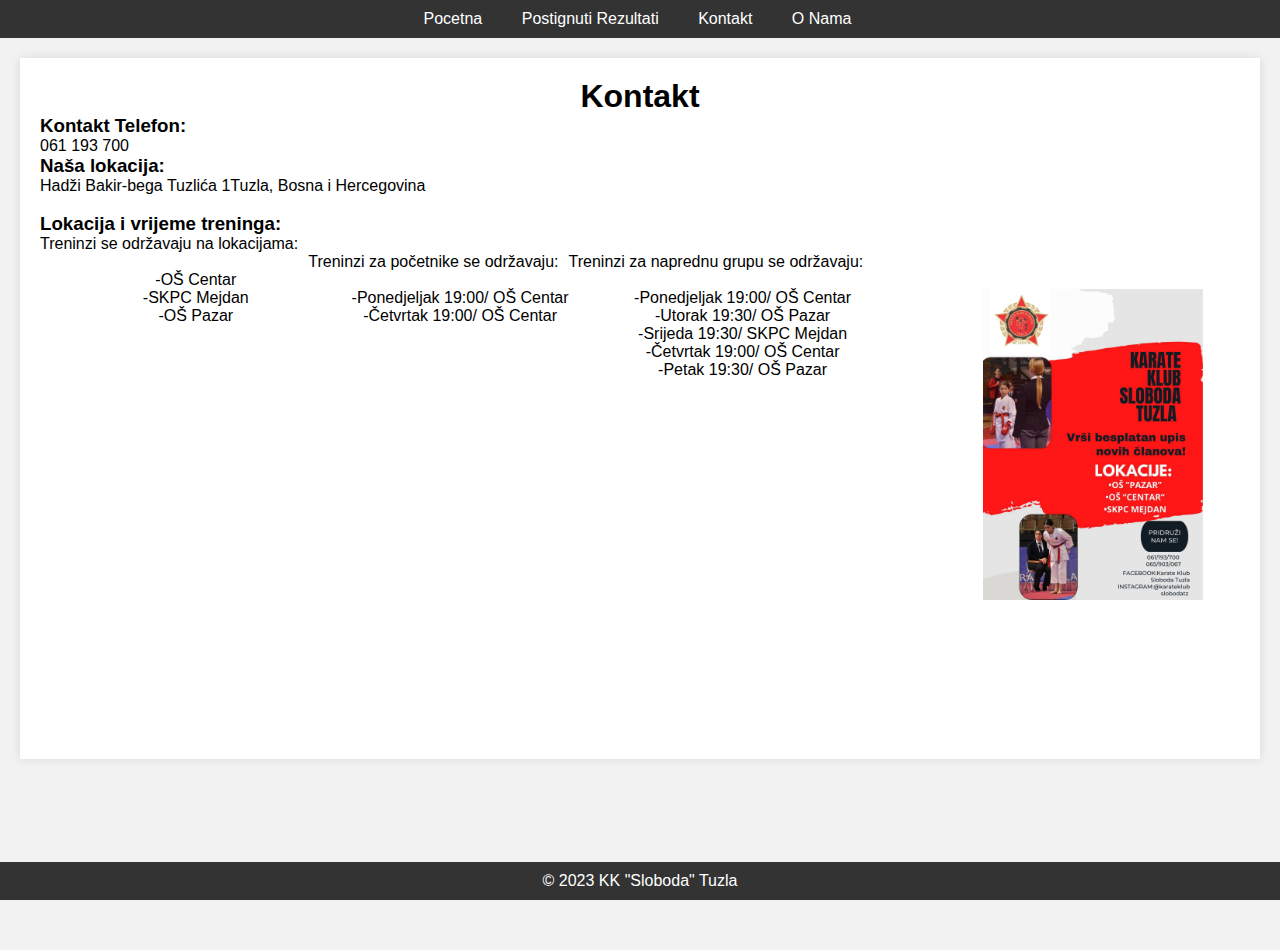
==== kontakt.html @ 3449e4c1 "Update kontakt.html" ====
<!DOCTYPE html>
<html lang="en">
<head>
    <meta charset="UTF-8">
    <meta name="viewport" content="width=device-width, initial-scale=1.0">
    <link rel="stylesheet" href="style.css">
    <title>Karate Klub Sloboda Tuzla</title>
    <style type="text/css">

        body {
            font-family: Arial, sans-serif;
            margin: 0;
            padding: 0;
            background-color: #f2f2f2;
        }

        header {
            background-color: #333;
            color: #fff;
            padding: 10px 0;
        }

        nav ul {
            list-style-type: none;
            margin: 0;
            padding: 0;
            text-align: center;
        }

        nav ul li {
            display: inline;
            margin-right: 20px;
        }

        .kontakt iframe {
            float: left;
            visibility: hidden;
        }

        main {
            padding: 20px;
        }

        @media (max-width: 768px)
        {
            nav ul {
                text-align: left;
            }

            nav ul li {
                display: block;
                margin-bottom: 10px;
                font-size: 13px;
            }

            .kontakt h1 {
                font-size: 20px;
            }

            .kontakt h3 {
                font-size: 15px;
            }

            .kontakt img {
                visibility: hidden;
                display: none;
            }

            .kontakt iframe {
                margin-top: 7%;
                width: 350px;
                height: 200px;
                visibility: visible;
            }
        }
    </style>
</head>
<body>
    <header>
        <nav>
            <ul>
                <li><a href="test.html">Pocetna</a></li>
                <li><a href="#">Postignuti Rezultati</a></li>
                <li><a href="#">Kontakt</a></li>
                <li><a href="#">O Nama</a></li>
            </ul>
        </nav>
    </header>

    

    <main>
        <section class="kontakt">
            <h1>Kontakt</h1>
            <h3>Kontakt Telefon:</h3>
            <p>061 193 700</p> <br>
            <h3>Naša lokacija:</h3>
            <p>Hadži Bakir-bega Tuzlića 1</p>
            <p>Tuzla, Bosna i Hercegovina</p>
            <br>
            <br><h3>Lokacija i vrijeme treninga:</h3>
            <p>Treninzi se održavaju na lokacijama:<br>
            -OŠ Centar
            -SKPC Mejdan
            -OŠ Pazar</p>
            <br>
            <p>Treninzi za početnike se održavaju:<br>
            -Ponedjeljak 19:00/ OŠ Centar
            -Četvrtak 19:00/ OŠ Centar</p>
            <p>Treninzi za naprednu grupu se održavaju:<br>
            -Ponedjeljak 19:00/ OŠ Centar
            -Utorak 19:30/ OŠ Pazar
            -Srijeda 19:30/ SKPC Mejdan
            -Četvrtak 19:00/ OŠ Centar
            -Petak 19:30/ OŠ Pazar
            </p>
            <img src="slike/lokacije.jpg" width="220">
            <iframe src="https://www.google.com/maps/embed?pb=!1m18!1m12!1m3!1d568.3856168252922!2d18.676572217809152!3d44.53816952249963!2m3!1f0!2f0!3f0!3m2!1i1024!2i768!4f13.1!3m3!1m2!1s0x475ead230171512d%3A0xb80453df005e97f9!2sHad%C5%BEibakirbega%20Tuzli%C4%87a%201%2C%20Tuzla%2075000!5e0!3m2!1sen!2sba!4v1695476762072!5m2!1sen!2sba" width="500" height="350" style="border:0;" allowfullscreen="" loading="lazy" referrerpolicy="no-referrer-when-downgrade"></iframe>
            <br><br><br><br><br><br><br><br><br><br><br><br><br><br><br><br><br><br><br><br><br><br><br><br><br><br><br>
        </section>
    </main>

    <footer>
        <p>&copy; 2023 KK "Sloboda" Tuzla</p>
    </footer>
</body>
</html>
---- style.css ----
/* Reset some default styles */
body, h1, h2, h3, p {
    margin: 0;
    padding: 0;
}

/* Basic styling */
body {
    font-family: Arial, sans-serif;
    background-image: url(slike/pozadina2.png);
    background-repeat: no-repeat;
    background-color: #f5f5f5;
    background-size: 100% 100%;
}

header {
    background-color: #333;
    color: #fff;
    padding: 10px 0;
}

nav ul {
    list-style: none;
    text-align: center;
}

nav ul li {
    display: inline;
    margin: 0 15px;
}

nav a {
    text-decoration: none;
    color: #fff;
}

main {
    max-width: 1200px;
    margin: 20px auto;
    padding: 20px;
    background-color: #fff;
    box-shadow: 0 0 10px rgba(0, 0, 0, 0.1);
}

.featured-article {
    text-align: center;
    margin-bottom: 30px;
}

.featured-article h1 {
    font-size: 36px;
}

.latest-news {
    display: flex;
    justify-content: space-between;
}

.latest-news h2 {
    font-size: 24px;
    margin-bottom: 20px;
}

.latest-news article {
    flex-basis: 48%;
    padding: 10px;
    background-color: #f9f9f9;
    box-shadow: 0 0 5px rgba(0, 0, 0, 0.1);
}

.latest-news h3 {
    font-size: 18px;
    margin-bottom: 10px;
}

.kontakt h1 {
    text-align: center;
}

.kontakt {
    justify-content: space-between;
    text-align: left;
}

.kontakt p {
    white-space: pre;
    display: flex;
    float: left;
    text-align: center;
    align-items: center;
}

.kontakt img {
    float: left;
    margin-top: 3%;
    margin-left: 10%;
}

.kontakt iframe {
    margin-right: 5%;
    float: right;
}

footer {
    text-align: center;
    padding: 10px 0;
    background-color: #333;
    color: #fff;
    bottom: 0;
    position: fixed;
    width: 100%;
}
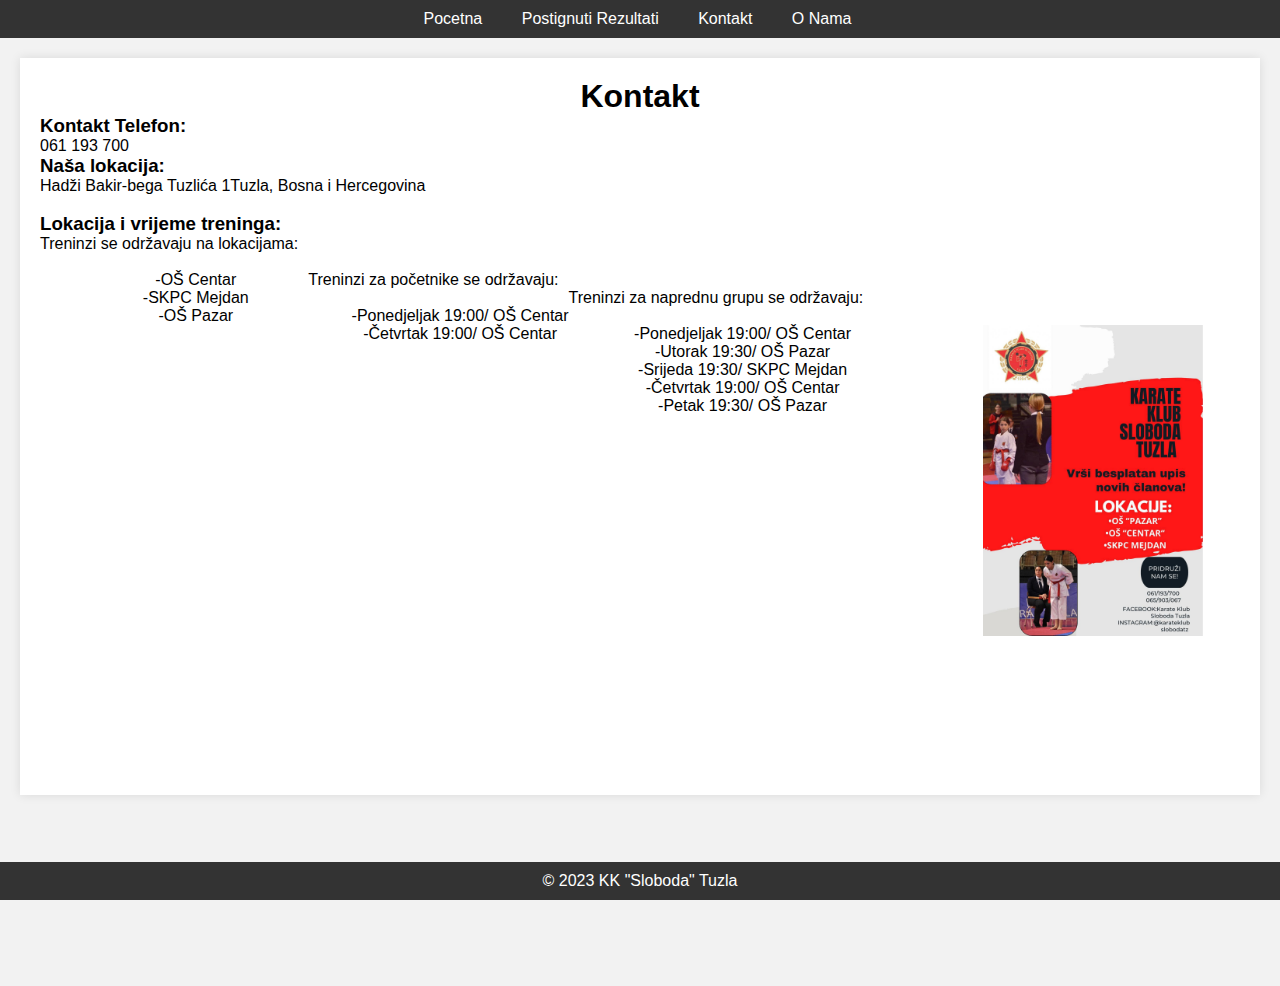
==== commit 77e1435c: "Update kontakt.html" ====
--- a/kontakt.html
+++ b/kontakt.html
@@ -102,11 +102,11 @@
             <p>Treninzi se održavaju na lokacijama:<br>
             -OŠ Centar
             -SKPC Mejdan
-            -OŠ Pazar</p>
+            -OŠ Pazar</p><br>
             <br>
             <p>Treninzi za početnike se održavaju:<br>
             -Ponedjeljak 19:00/ OŠ Centar
-            -Četvrtak 19:00/ OŠ Centar</p>
+            -Četvrtak 19:00/ OŠ Centar</p><br>
             <p>Treninzi za naprednu grupu se održavaju:<br>
             -Ponedjeljak 19:00/ OŠ Centar
             -Utorak 19:30/ OŠ Pazar
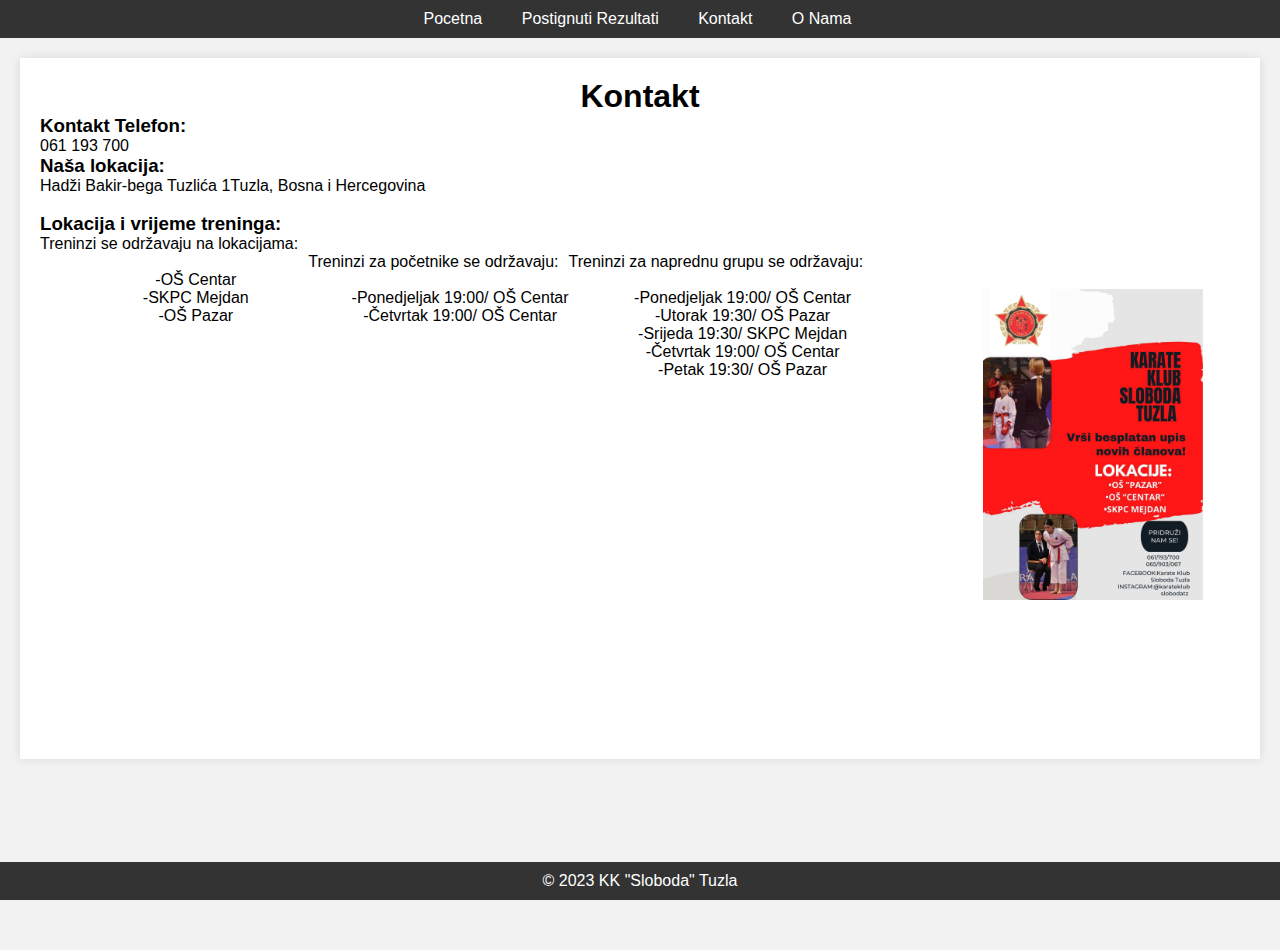
==== commit 0df69d23: "Update kontakt.html" ====
--- a/kontakt.html
+++ b/kontakt.html
@@ -102,11 +102,13 @@
             <p>Treninzi se održavaju na lokacijama:<br>
             -OŠ Centar
             -SKPC Mejdan
-            -OŠ Pazar</p><br>
+            -OŠ Pazar
+            </p>
             <br>
             <p>Treninzi za početnike se održavaju:<br>
             -Ponedjeljak 19:00/ OŠ Centar
-            -Četvrtak 19:00/ OŠ Centar</p><br>
+            -Četvrtak 19:00/ OŠ Centar
+            </p>
             <p>Treninzi za naprednu grupu se održavaju:<br>
             -Ponedjeljak 19:00/ OŠ Centar
             -Utorak 19:30/ OŠ Pazar
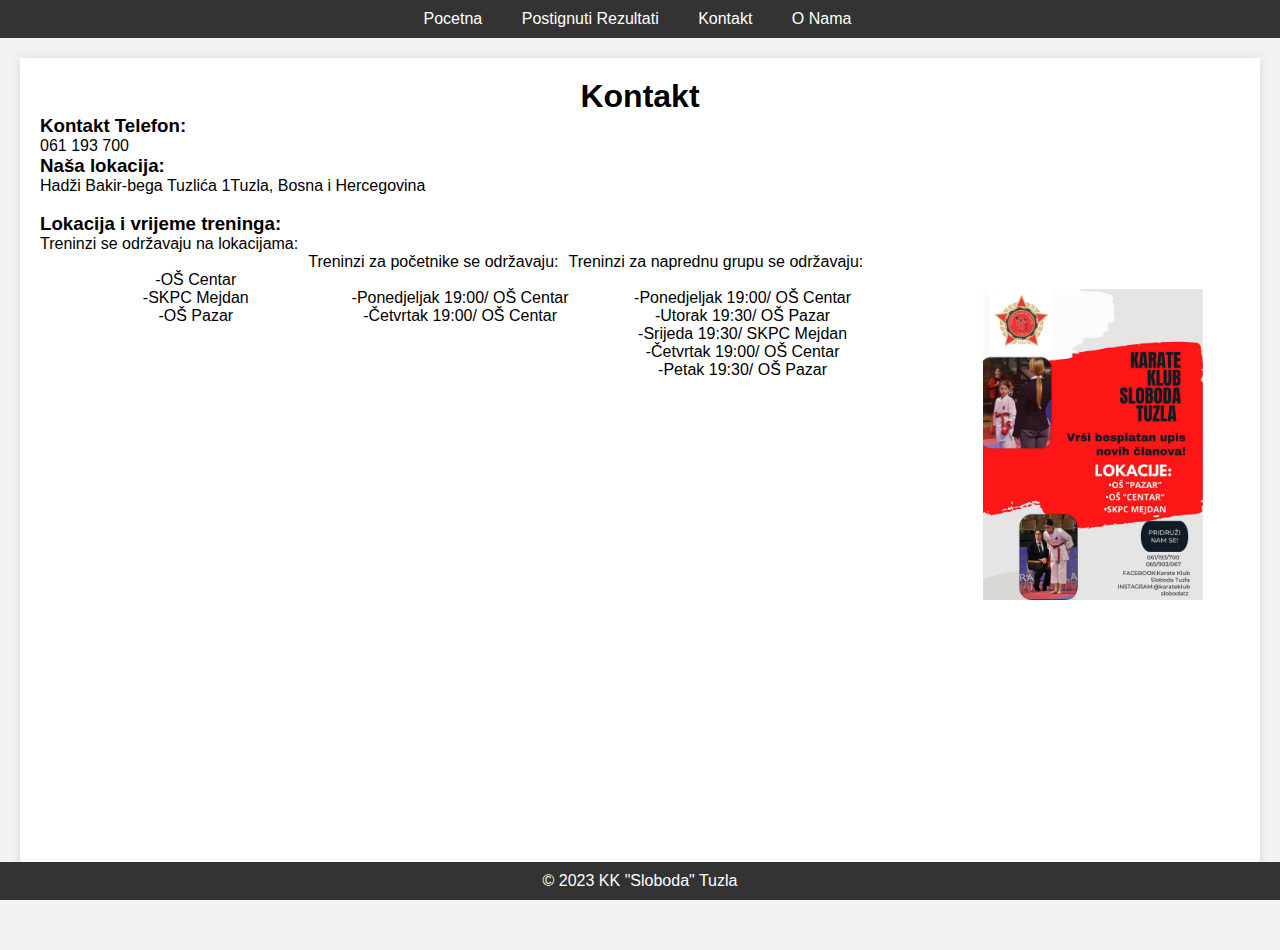
==== commit 30790f92: "Update kontakt.html" ====
--- a/kontakt.html
+++ b/kontakt.html
@@ -118,7 +118,7 @@
             </p>
             <img src="slike/lokacije.jpg" width="220">
             <iframe src="https://www.google.com/maps/embed?pb=!1m18!1m12!1m3!1d568.3856168252922!2d18.676572217809152!3d44.53816952249963!2m3!1f0!2f0!3f0!3m2!1i1024!2i768!4f13.1!3m3!1m2!1s0x475ead230171512d%3A0xb80453df005e97f9!2sHad%C5%BEibakirbega%20Tuzli%C4%87a%201%2C%20Tuzla%2075000!5e0!3m2!1sen!2sba!4v1695476762072!5m2!1sen!2sba" width="500" height="350" style="border:0;" allowfullscreen="" loading="lazy" referrerpolicy="no-referrer-when-downgrade"></iframe>
-            <br><br><br><br><br><br><br><br><br><br><br><br><br><br><br><br><br><br><br><br><br><br><br><br><br><br><br>
+            <br><br><br><br><br><br><br><br><br><br><br><br><br><br><br><br><br><br><br><br><br><br><br><br><br><br><br><br><br><br><br><br><br><br>
         </section>
     </main>
 
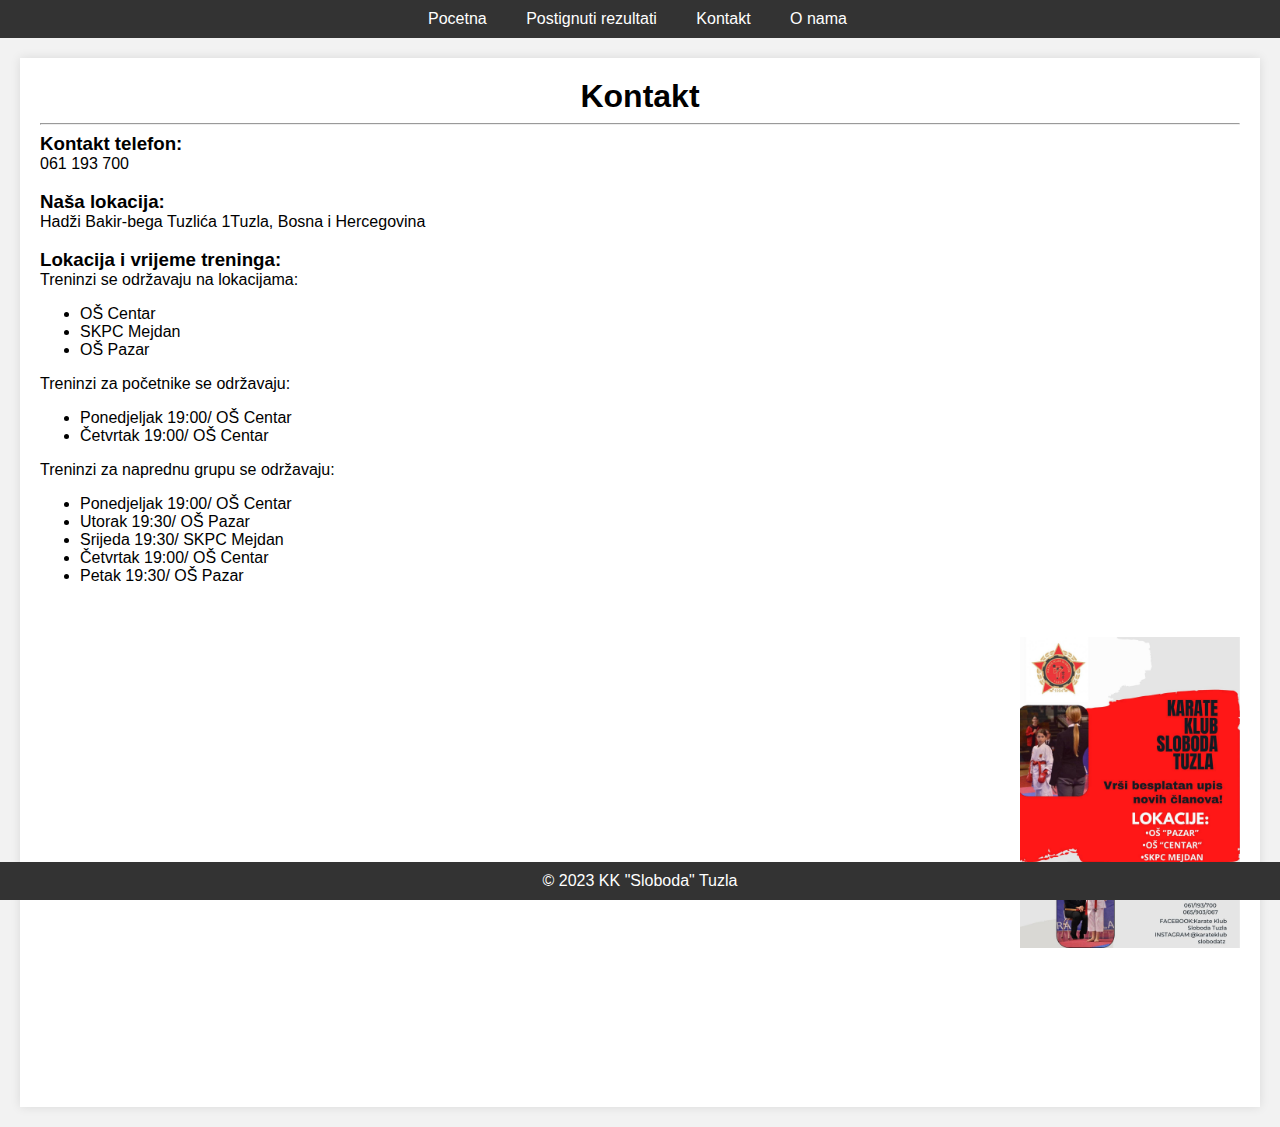
==== commit 49365d3b: "Add files via upload" ====
--- a/kontakt.html
+++ b/kontakt.html
@@ -12,6 +12,7 @@
             margin: 0;
             padding: 0;
             background-color: #f2f2f2;
+            text-align: left;
         }
 
         header {
@@ -35,6 +36,10 @@
         .kontakt iframe {
             float: left;
             visibility: hidden;
+        }
+
+        .kontakt img {
+            float: right;
         }
 
         main {
@@ -80,9 +85,9 @@
         <nav>
             <ul>
                 <li><a href="test.html">Pocetna</a></li>
-                <li><a href="#">Postignuti Rezultati</a></li>
-                <li><a href="#">Kontakt</a></li>
-                <li><a href="#">O Nama</a></li>
+                <li><a href="#">Postignuti rezultati</a></li>
+                <li><a href="kontakt.html">Kontakt</a></li>
+                <li><a href="onama.html">O nama</a></li>
             </ul>
         </nav>
     </header>
@@ -92,33 +97,41 @@
     <main>
         <section class="kontakt">
             <h1>Kontakt</h1>
-            <h3>Kontakt Telefon:</h3>
-            <p>061 193 700</p> <br>
+            <hr>
+            <h3>Kontakt telefon:</h3>
+            <p>061 193 700</p> <br> <br>
             <h3>Naša lokacija:</h3>
             <p>Hadži Bakir-bega Tuzlića 1</p>
-            <p>Tuzla, Bosna i Hercegovina</p>
+            <p>Tuzla, Bosna i Hercegovina</p> <br>
+            <br><h3>Lokacija i vrijeme treninga:</h3>
+            <p>Treninzi se održavaju na lokacijama:</p>
             <br>
-            <br><h3>Lokacija i vrijeme treninga:</h3>
-            <p>Treninzi se održavaju na lokacijama:<br>
-            -OŠ Centar
-            -SKPC Mejdan
-            -OŠ Pazar
-            </p>
+            <ul>
+                <li>OŠ Centar</li>
+                <li>SKPC Mejdan</li>
+                <li>OŠ Pazar</li>
+            </ul>
+            
+            <p>Treninzi za početnike se održavaju:</p>
             <br>
-            <p>Treninzi za početnike se održavaju:<br>
-            -Ponedjeljak 19:00/ OŠ Centar
-            -Četvrtak 19:00/ OŠ Centar
-            </p>
-            <p>Treninzi za naprednu grupu se održavaju:<br>
-            -Ponedjeljak 19:00/ OŠ Centar
-            -Utorak 19:30/ OŠ Pazar
-            -Srijeda 19:30/ SKPC Mejdan
-            -Četvrtak 19:00/ OŠ Centar
-            -Petak 19:30/ OŠ Pazar
+                <ul>
+
+                    <li>Ponedjeljak 19:00/ OŠ Centar</li>
+                    <li>Četvrtak 19:00/ OŠ Centar</li>
+                </ul>
+            <p>Treninzi za naprednu grupu se održavaju: </p>
+            <br>
+            <ul>
+                <li>Ponedjeljak 19:00/ OŠ Centar</li>
+                <li>Utorak 19:30/ OŠ Pazar</li>
+                <li>Srijeda 19:30/ SKPC Mejdan</li>
+                <li>Četvrtak 19:00/ OŠ Centar</li>
+                <li>Petak 19:30/ OŠ Pazar</li>
+            </ul>
             </p>
             <img src="slike/lokacije.jpg" width="220">
             <iframe src="https://www.google.com/maps/embed?pb=!1m18!1m12!1m3!1d568.3856168252922!2d18.676572217809152!3d44.53816952249963!2m3!1f0!2f0!3f0!3m2!1i1024!2i768!4f13.1!3m3!1m2!1s0x475ead230171512d%3A0xb80453df005e97f9!2sHad%C5%BEibakirbega%20Tuzli%C4%87a%201%2C%20Tuzla%2075000!5e0!3m2!1sen!2sba!4v1695476762072!5m2!1sen!2sba" width="500" height="350" style="border:0;" allowfullscreen="" loading="lazy" referrerpolicy="no-referrer-when-downgrade"></iframe>
-            <br><br><br><br><br><br><br><br><br><br><br><br><br><br><br><br><br><br><br><br><br><br><br><br><br><br><br><br><br><br><br><br><br><br>
+            <br><br><br><br><br><br><br><br><br><br><br><br><br><br><br><br><br><br><br><br><br><br><br><br><br><br><br>
         </section>
     </main>
 
@@ -126,4 +139,4 @@
         <p>&copy; 2023 KK "Sloboda" Tuzla</p>
     </footer>
 </body>
-</html>
+</html>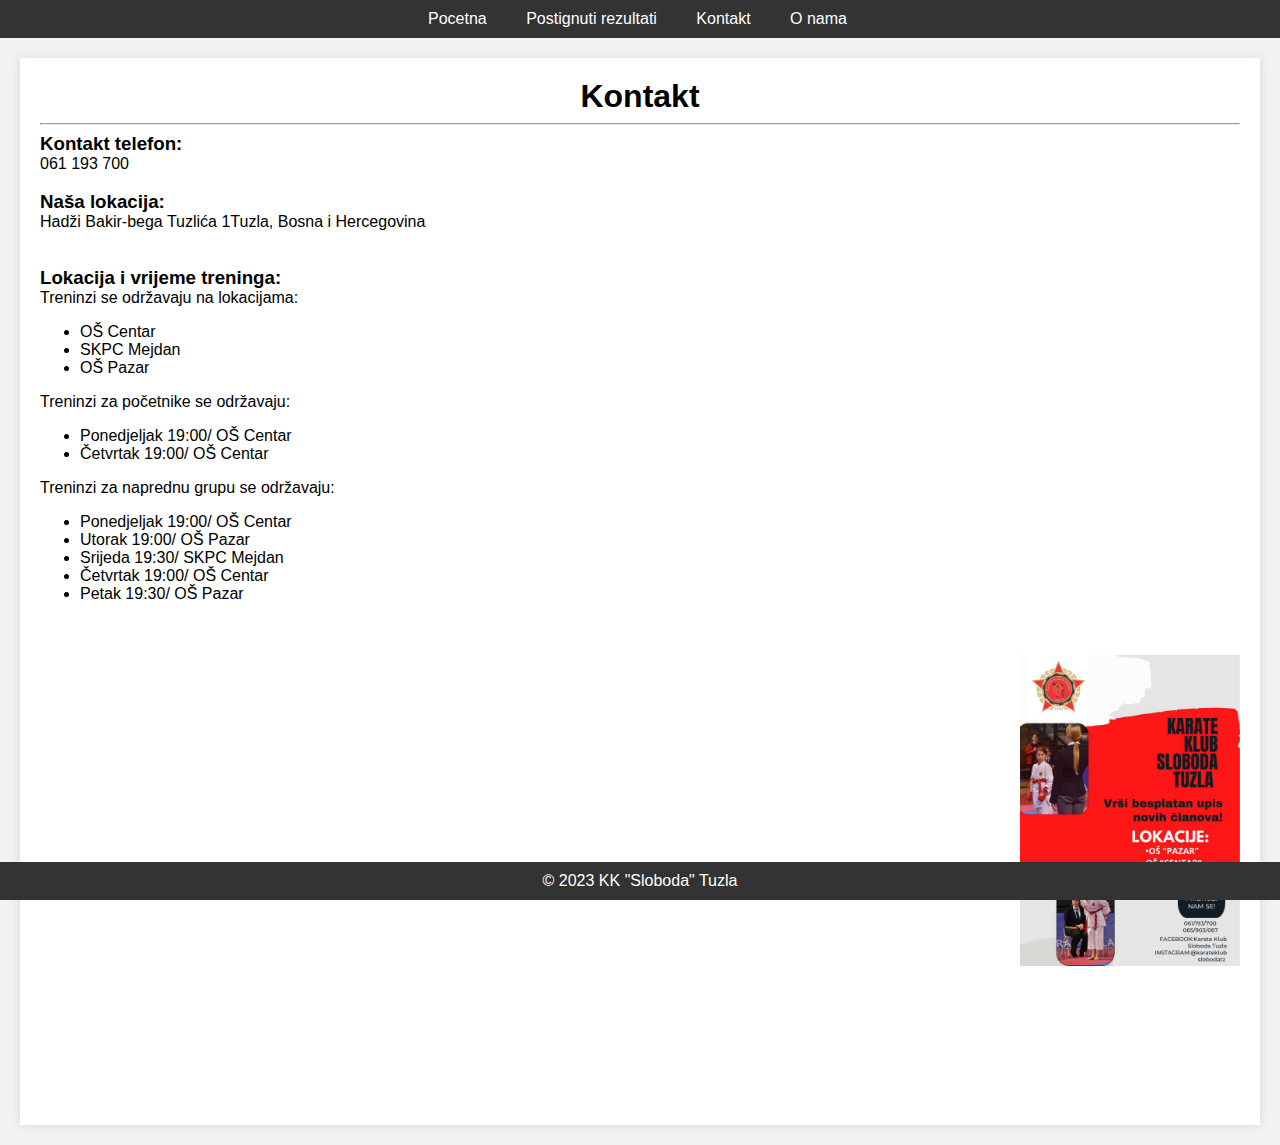
==== commit b30dc206: "Update kontakt.html" ====
--- a/kontakt.html
+++ b/kontakt.html
@@ -103,7 +103,7 @@
             <h3>Naša lokacija:</h3>
             <p>Hadži Bakir-bega Tuzlića 1</p>
             <p>Tuzla, Bosna i Hercegovina</p> <br>
-            <br><h3>Lokacija i vrijeme treninga:</h3>
+            <br><br><h3>Lokacija i vrijeme treninga:</h3>
             <p>Treninzi se održavaju na lokacijama:</p>
             <br>
             <ul>
@@ -123,7 +123,7 @@
             <br>
             <ul>
                 <li>Ponedjeljak 19:00/ OŠ Centar</li>
-                <li>Utorak 19:30/ OŠ Pazar</li>
+                <li>Utorak 19:00/ OŠ Pazar</li>
                 <li>Srijeda 19:30/ SKPC Mejdan</li>
                 <li>Četvrtak 19:00/ OŠ Centar</li>
                 <li>Petak 19:30/ OŠ Pazar</li>
@@ -139,4 +139,4 @@
         <p>&copy; 2023 KK "Sloboda" Tuzla</p>
     </footer>
 </body>
-</html>+</html>
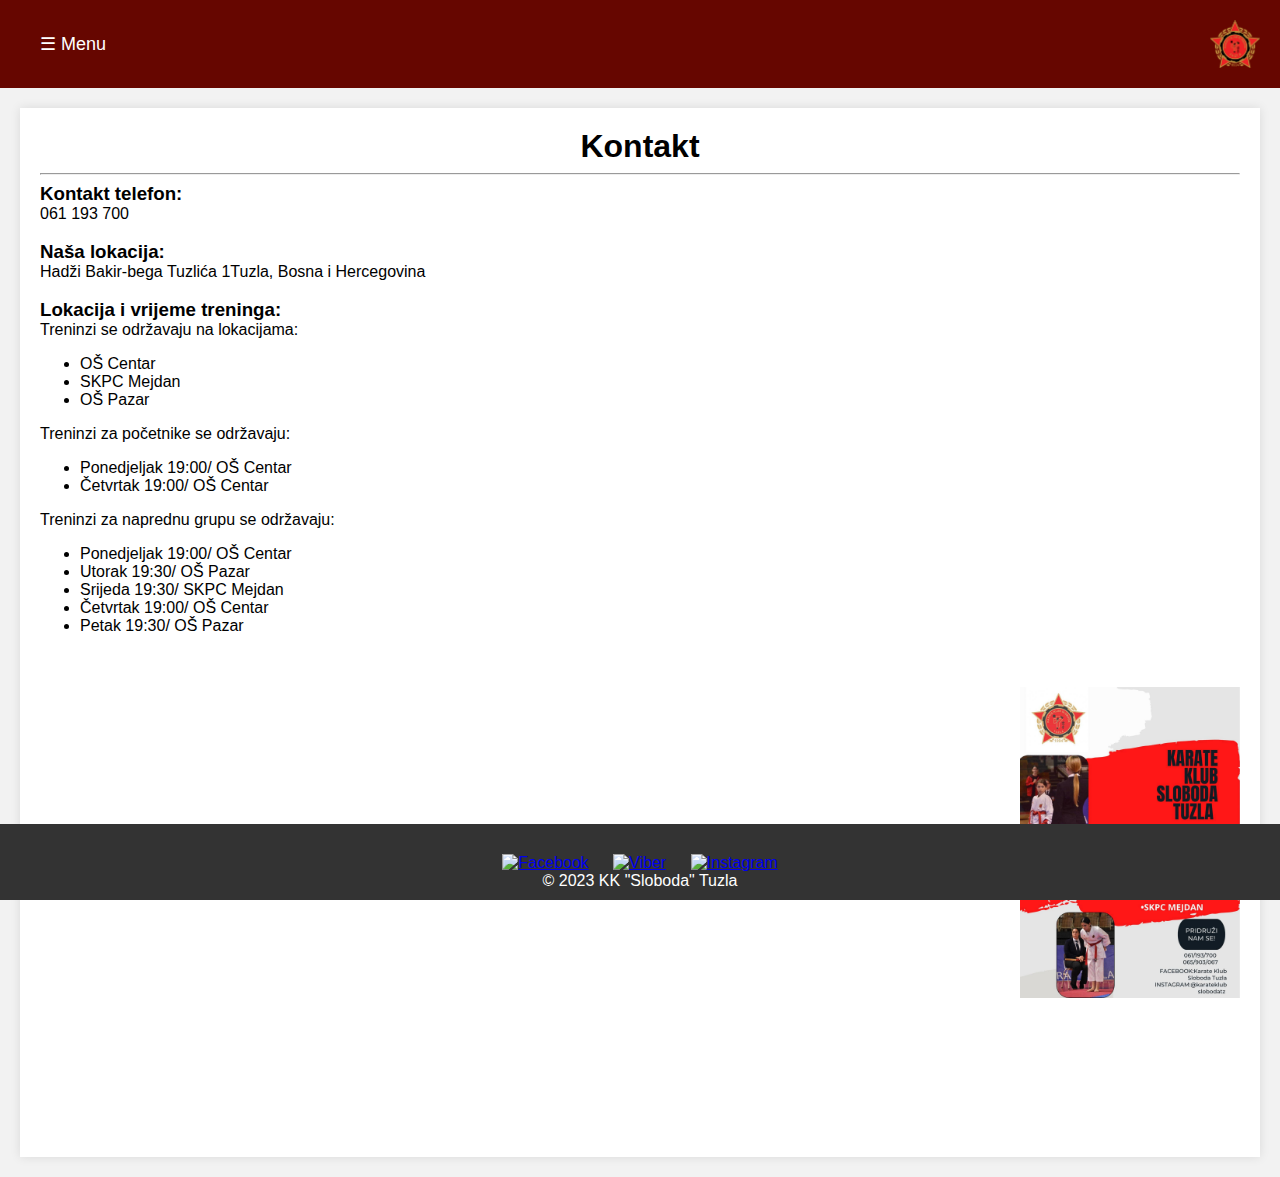
==== commit 5d550fb8: "Add files via upload" ====
--- a/kontakt.html
+++ b/kontakt.html
@@ -16,16 +16,25 @@
         }
 
         header {
-            background-color: #333;
+            background-color: #660600;
             color: #fff;
             padding: 10px 0;
+        }
+
+        nav {
+            display: flex;
+            justify-content: space-between;
+            align-items: center;
+            background-color: #660600;
+            color: #660600;
+            padding: 10px 20px;
         }
 
         nav ul {
             list-style-type: none;
             margin: 0;
             padding: 0;
-            text-align: center;
+            display: flex;
         }
 
         nav ul li {
@@ -33,6 +42,11 @@
             margin-right: 20px;
         }
 
+        nav a {
+            text-decoration: none;
+            color: #fff;
+        }
+
         .kontakt iframe {
             float: left;
             visibility: hidden;
@@ -42,19 +56,62 @@
             float: right;
         }
 
+        #nav-links {
+            display: none;
+        }
+
+        .nav-toggle {
+            display: block;
+            background-color: #660600;
+            color: #fff;
+            border: none;
+            padding: 10px 20px;
+            font-size: 18px;
+            cursor: pointer;
+        }
+
+        footer {
+            text-align: center;
+            padding: 10px 0;
+            background-color: #333;
+            color: #fff;
+        }
+
         main {
             padding: 20px;
         }
 
+        .social-icons {
+            text-align: center;
+            margin-top: 20px;
+        }
+
+        .social-icons a {
+            display: inline-block;
+            margin: 0 10px;
+        }
+
+        .social-icons img {
+            width: 30px; /* Adjust the size of the icons as needed */
+            height: 30px;
+        }
+
         @media (max-width: 768px)
         {
+            #nav-links {
+                display: none;
+                text-align: center;
+            }
+
+            /* Style the navigation links as one below the other */
             nav ul {
                 text-align: left;
+                list-style-type: none;
             }
 
             nav ul li {
                 display: block;
-                margin-bottom: 10px;
+                margin-bottom: 10px; /* Add spacing between links */
                 font-size: 13px;
             }
 
@@ -77,18 +134,26 @@
                 height: 200px;
                 visibility: visible;
             }
+
+            footer {
+                text-align: center;
+            }
         }
     </style>
 </head>
 <body>
     <header>
         <nav>
+            <button class="nav-toggle" onclick="toggleNav()">☰ Menu</button>
+            <div id="nav-links">
             <ul>
                 <li><a href="test.html">Pocetna</a></li>
-                <li><a href="#">Postignuti rezultati</a></li>
                 <li><a href="kontakt.html">Kontakt</a></li>
                 <li><a href="onama.html">O nama</a></li>
+                <li><a href="treneri.html">Treneri</a></li>
             </ul>
+            </div>
+            <img src="slike/logo.png" width="50">
         </nav>
     </header>
 
@@ -103,7 +168,7 @@
             <h3>Naša lokacija:</h3>
             <p>Hadži Bakir-bega Tuzlića 1</p>
             <p>Tuzla, Bosna i Hercegovina</p> <br>
-            <br><br><h3>Lokacija i vrijeme treninga:</h3>
+            <br><h3>Lokacija i vrijeme treninga:</h3>
             <p>Treninzi se održavaju na lokacijama:</p>
             <br>
             <ul>
@@ -123,7 +188,7 @@
             <br>
             <ul>
                 <li>Ponedjeljak 19:00/ OŠ Centar</li>
-                <li>Utorak 19:00/ OŠ Pazar</li>
+                <li>Utorak 19:30/ OŠ Pazar</li>
                 <li>Srijeda 19:30/ SKPC Mejdan</li>
                 <li>Četvrtak 19:00/ OŠ Centar</li>
                 <li>Petak 19:30/ OŠ Pazar</li>
@@ -136,7 +201,24 @@
     </main>
 
     <footer>
+        <div class="social-icons">
+        <a href="https://www.facebook.com/karateslobodatuzla/"><img src="slike/facebook.png" alt="Facebook"></a>
+        <a href="https://invite.viber.com/?g2=AQBpbQKr3CUuZk3iKplluGerc4lgDxPH%2BAqKYedrcQk8DyIDh4mf%2F4y3ODYELuqh&lang=en"><img src="slike/viber.png" alt="Viber"></a>
+        <a href="https://www.instagram.com/karateklubslobodatuzla/"><img src="slike/instagram.png" alt="Instagram"></a>
+        </div>
         <p>&copy; 2023 KK "Sloboda" Tuzla</p>
     </footer>
+
+    <script>
+    function toggleNav() {
+        var navLinks = document.getElementById("nav-links");
+        if (navLinks.style.display === "block") {
+            navLinks.style.display = "none";
+        } else {
+            navLinks.style.display = "block";
+        }
+    }
+    </script>
+
 </body>
-</html>
+</html>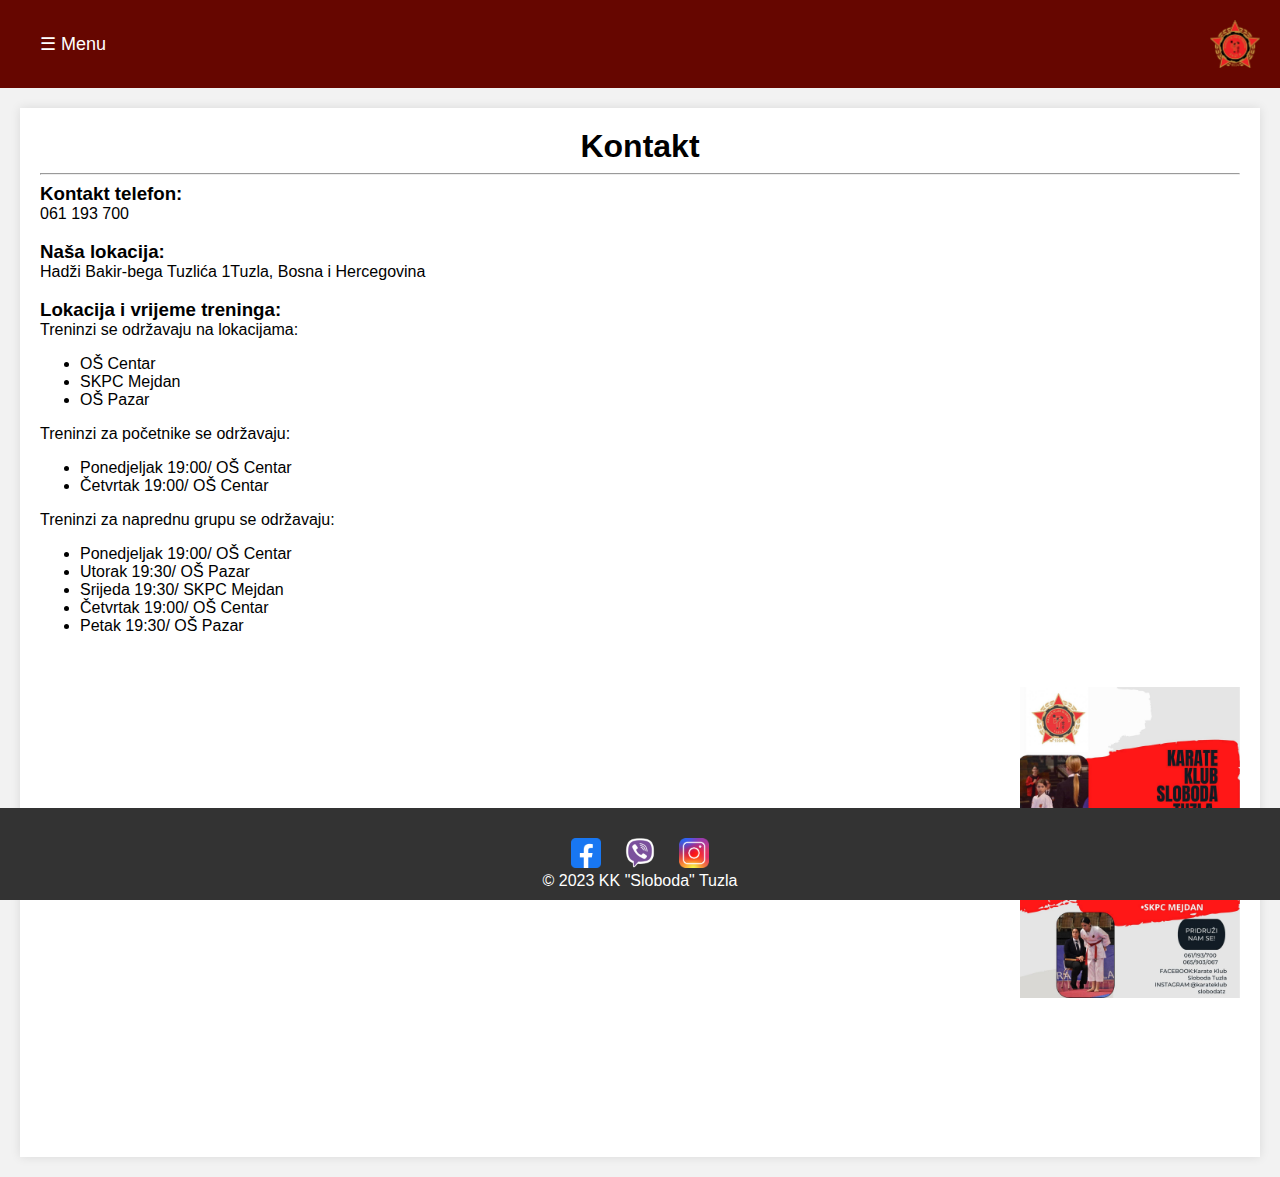
==== commit ff9e8cb6: "Add files via upload" ====
--- a/kontakt.html
+++ b/kontakt.html
@@ -4,7 +4,7 @@
     <meta charset="UTF-8">
     <meta name="viewport" content="width=device-width, initial-scale=1.0">
     <link rel="stylesheet" href="style.css">
-    <title>Karate Klub Sloboda Tuzla</title>
+    <title>Kontakt - Karate Klub Sloboda</title>
     <style type="text/css">
 
         body {
@@ -99,21 +99,34 @@
         @media (max-width: 768px)
         {
             #nav-links {
-                display: none;
-                text-align: center;
-            }
-
-            /* Style the navigation links as one below the other */
-            nav ul {
-                text-align: left;
-                list-style-type: none;
-            }
-
-            nav ul li {
-                display: block;
-                margin-bottom: 10px; /* Add spacing between links */
-                font-size: 13px;
-            }
+        display: none;
+    }
+
+    /* Style the navigation links as one below the other */
+    nav ul {
+        float: left;
+        list-style-type: none;
+        margin: 0;
+        padding: 0;
+    }
+
+    nav ul li {
+        display: block;
+        margin: 0;
+        font-size: 8px; /* Adjust the font size as needed */
+        padding: 10px; /* Add spacing between links */
+    }
+
+    /* Remove margin on the button to make it full width */
+    .nav-toggle {
+        margin: 0;
+        width: 100%;
+    }
+
+    /* Add padding to separate links and button */
+    .nav-toggle, nav ul li {
+        padding: 10px;
+    }
 
             .kontakt h1 {
                 font-size: 20px;
